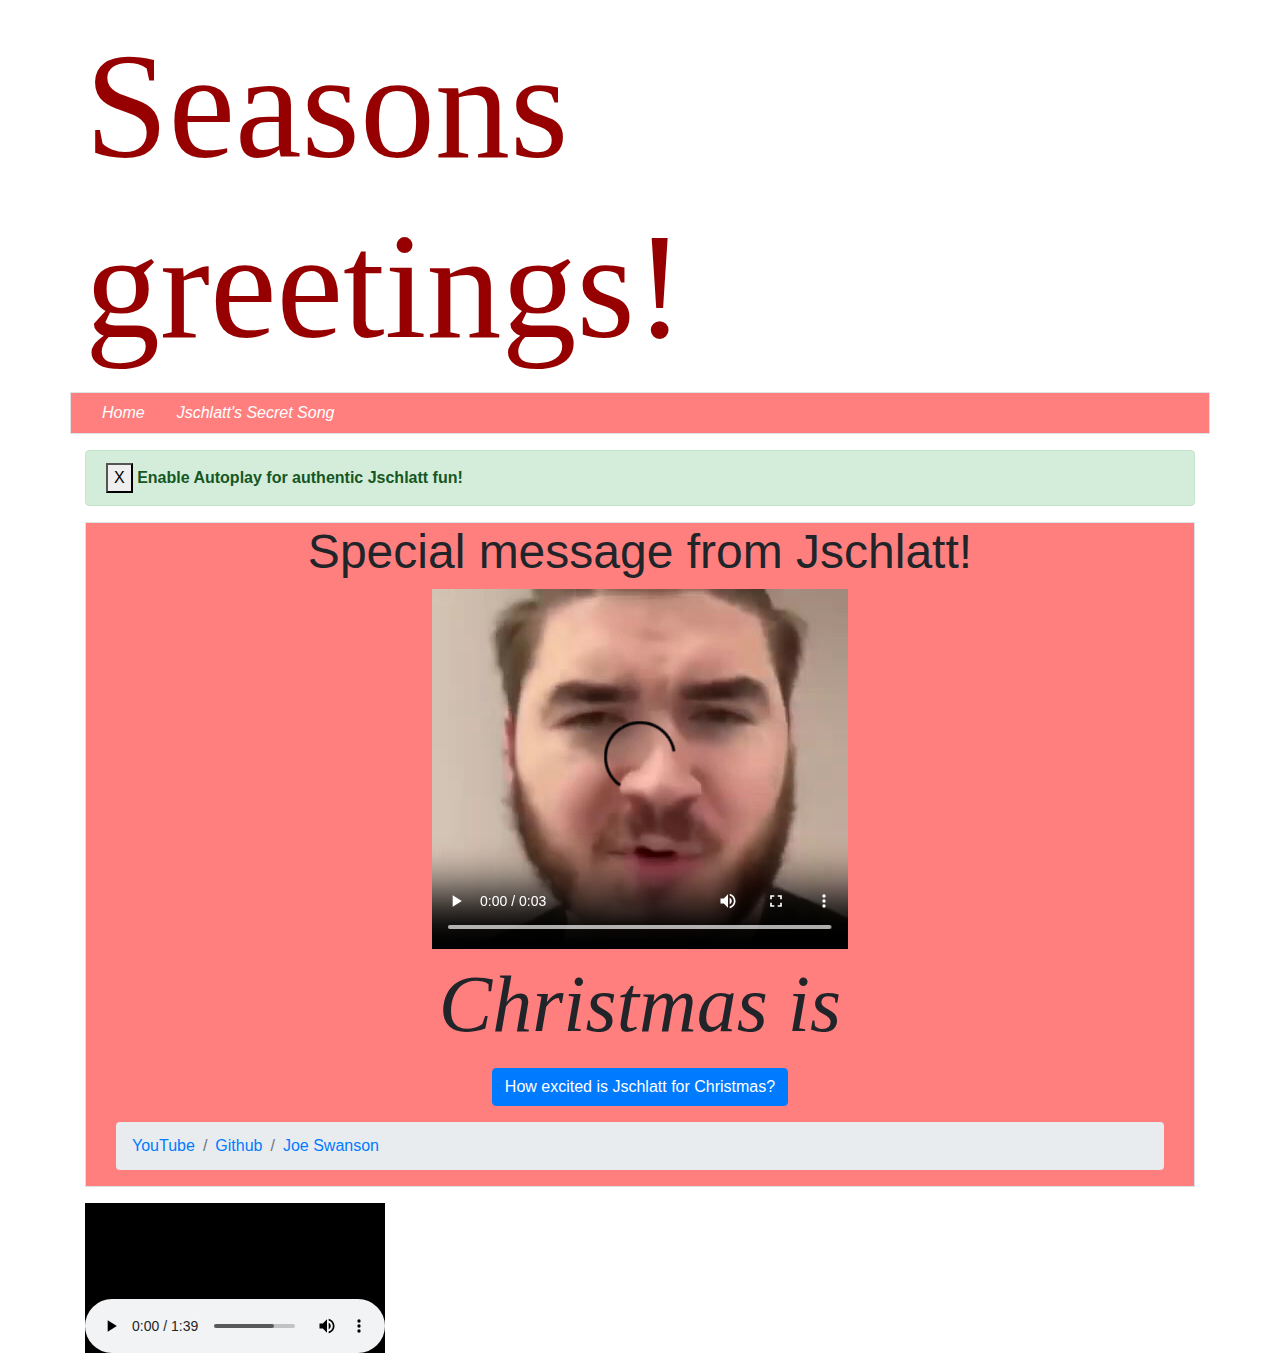
==== Jschlattsite/index.htm @ 6ea66b83 "Rename index.htm to Jschlattsite/index.htm" ====
<!doctype html>
<html lang="en">
  <head>
    <title>❄️🎄Celebrate!🎄❄️</title>
    <link rel="icon" type="image/x-icon" href="/images/favicon2.ico">
    <!-- Required meta tags -->
    <meta charset="utf-8">
    <meta name="viewport" content="width=device-width, initial-scale=1, shrink-to-fit=no">

    <!-- Bootstrap CSS -->
    <link rel="stylesheet" href="https://stackpath.bootstrapcdn.com/bootstrap/4.3.1/css/bootstrap.min.css" integrity="sha384-ggOyR0iXCbMQv3Xipma34MD+dH/1fQ784/j6cY/iJTQUOhcWr7x9JvoRxT2MZw1T" crossorigin="anonymous">
    <link rel="stylesheet" href="styles.css">
  </head>
  <body>
      
    <!-- Optional JavaScript -->
    <!-- jQuery first, then Popper.js, then Bootstrap JS -->
    <script src="https://code.jquery.com/jquery-3.3.1.slim.min.js" integrity="sha384-q8i/X+965DzO0rT7abK41JStQIAqVgRVzpbzo5smXKp4YfRvH+8abtTE1Pi6jizo" crossorigin="anonymous"></script>
    <script src="https://cdnjs.cloudflare.com/ajax/libs/popper.js/1.14.7/umd/popper.min.js" integrity="sha384-UO2eT0CpHqdSJQ6hJty5KVphtPhzWj9WO1clHTMGa3JDZwrnQq4sF86dIHNDz0W1" crossorigin="anonymous"></script>
    <script src="https://stackpath.bootstrapcdn.com/bootstrap/4.3.1/js/bootstrap.min.js" integrity="sha384-JjSmVgyd0p3pXB1rRibZUAYoIIy6OrQ6VrjIEaFf/nJGzIxFDsf4x0xIM+B07jRM" crossorigin="anonymous"></script>

   

    <div class="container my-3">
        <h1 style="font-family:Brush Script MT; font-size:150px; color:rgb(150, 0, 0)">Seasons greetings!</h1>
    </div>

    <div style="background-color:rgba(255, 0, 0, 0.5)" align="center" class="container border my-3">
        <ul class="nav">
            <li class="nav-item">
                <a class="nav-link" style="color:white; font-style:oblique" href="/index.htm">Home</a>
            </li>
            <li class="nav-item">
                <a class="nav-link" style="color:white; font-style:oblique" href="/numanuma.htm">Jschlatt's Secret Song</a>
            </li>
        </ul>
    </div>

    <div class="container">
        <div class="alert alert-success alert-dismissible fade show">
            <button type="button" class="btn-close" data-dismiss="alert">X</button>
            <strong>Enable Autoplay for authentic Jschlatt fun!</strong>
        </div>
       </div>

   <div class="container">
    <div style="background-color:rgba(255, 0, 0, 0.5)" align="center" class="border">
        <h1 style="font-size:300%;">Special message from Jschlatt!</h1>
        <video width="416" height="360" controls>
            <source src="/images/jschlattfans.mp4" type="video/mp4">
            <source src="/images/jschlattfans.ogg" type="video/ogg">
        </video>
        <h1 style="text-align:center; font-size:500%; font-family:'Times New Roman'; font-style:oblique;">Christmas is <span id="demo"></span></h1>

        <div class="container mt-3">
            <button type="button" class="btn btn-primary" data-toggle="collapse" data-target="#colp">How excited is Jschlatt for Christmas?</button>
            <div id="colp" class="collapse" style="color:white"><span><hr></span>
                SOO VERY MUCH because it is such a great time to be celebrating so much holiday fun with you and your FRIENDS pretty much
            </div>

        <div class="container mt-3">
            <ul class="breadcrumb">
                <li class="breadcrumb-item"><a href="https://www.youtube.com/channel/UC52MVvC-Ch-N6uePPzHP8Wg" target="_blank">YouTube</a></li>
                <li class="breadcrumb-item"><a href="https://github.com/doofst2020" target="_blank">Github</a></li>
                <li class="breadcrumb-item"><a href="https://discord.gg/swanson" target="_blank">Joe Swanson</a></li>
            </ul>
           </div>

           
        </div>
     

    </div>
   </div>

   <script>
    // Set the date we're counting down to
    var countDownDate = new Date("Dec 25, 2023 00:00:00").getTime();
    
    // Update the count down every 1 second
    var x = setInterval(function() {
    
      // Get today's date and time
      var now = new Date().getTime();
        
      // Find the distance between now and the count down date
      var distance = countDownDate - now;
        
      // Time calculations for days
      var days = Math.floor(distance / (1000 * 60 * 60 * 24));
        
      // Output the result in an element with id="demo"
      document.getElementById("demo").innerHTML = days+1 + " days away!";
        
      // If the count down is over, write some text 
      if (distance < 0) {
        clearInterval(x);
        document.getElementById("demo").innerHTML = "today!";
      }
    }, 1000);
    </script>
  

    
        <div class="container mt-3">
    <!-- <audio src="/images/coolcoolmountain.ogg" autoplay loop></audio> -->
            <embed src="/images/coolcoolmountain.ogg" loop="true" autostart="true">
        </div>

  </body>
</html>
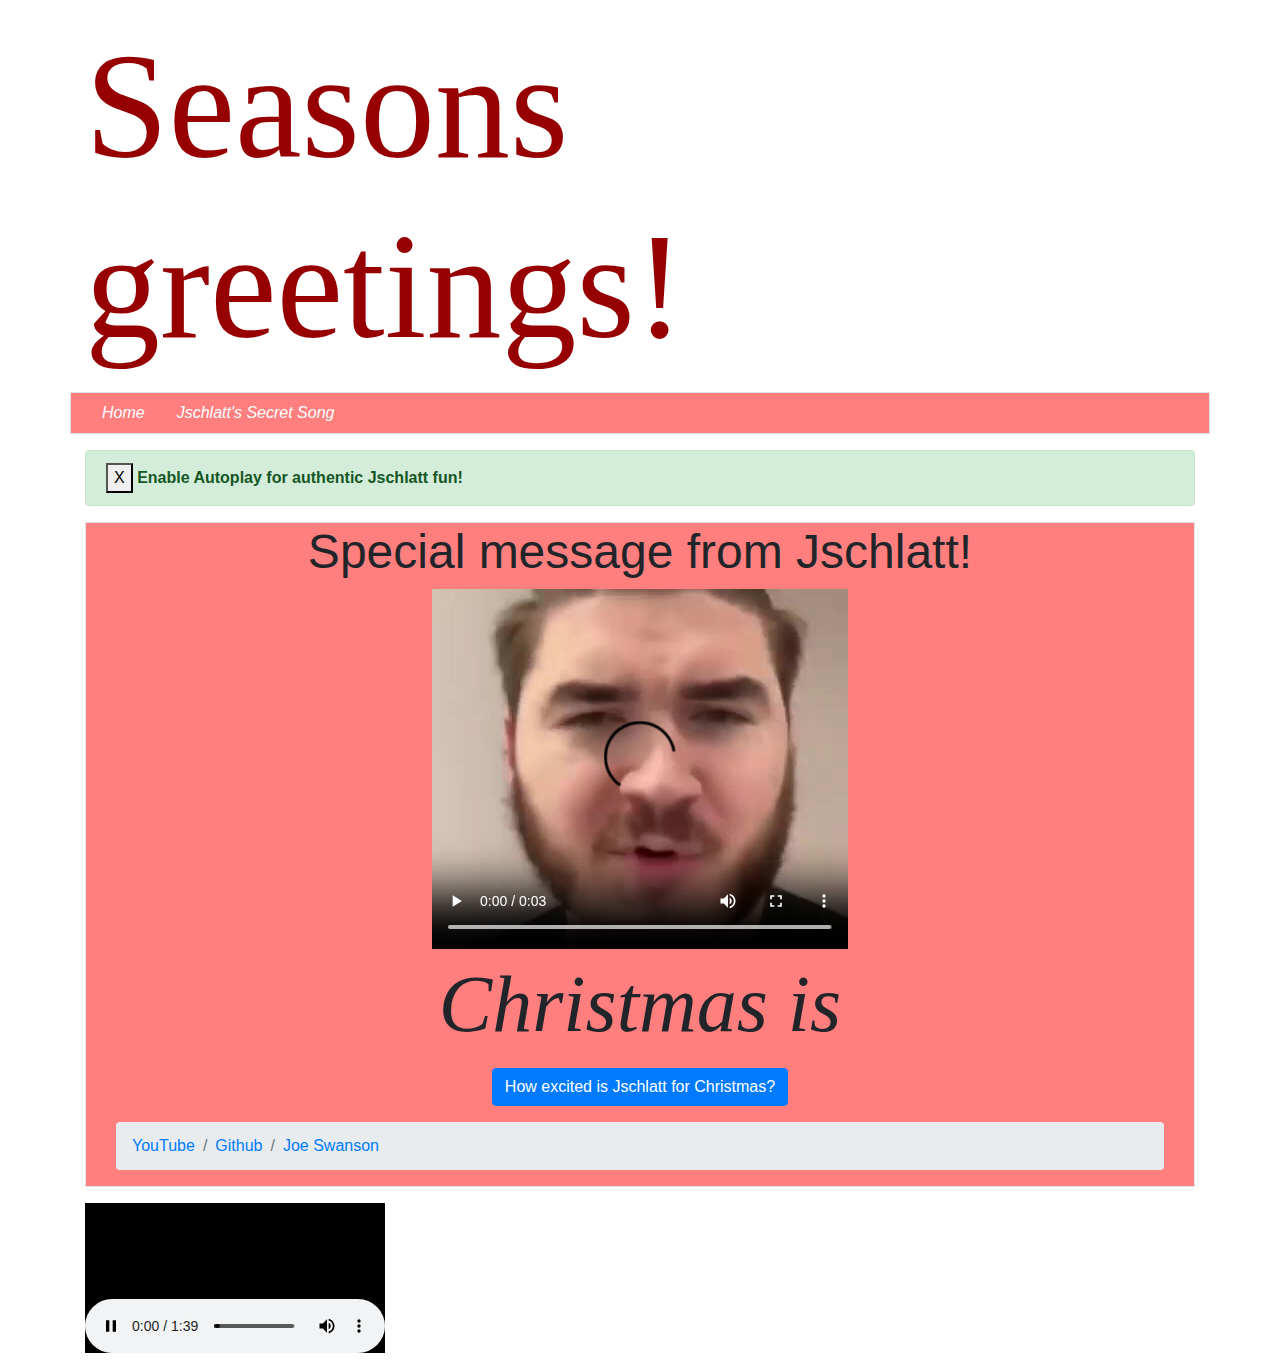
==== commit 6dbcaa3b: "Update index.htm" ====
--- a/Jschlattsite/index.htm
+++ b/Jschlattsite/index.htm
@@ -28,10 +28,10 @@
     <div style="background-color:rgba(255, 0, 0, 0.5)" align="center" class="container border my-3">
         <ul class="nav">
             <li class="nav-item">
-                <a class="nav-link" style="color:white; font-style:oblique" href="/index.htm">Home</a>
+                <a class="nav-link" style="color:white; font-style:oblique" href="/Jschlattsite/index.htm">Home</a>
             </li>
             <li class="nav-item">
-                <a class="nav-link" style="color:white; font-style:oblique" href="/numanuma.htm">Jschlatt's Secret Song</a>
+                <a class="nav-link" style="color:white; font-style:oblique" href="/Jschlattsite/numanuma.htm">Jschlatt's Secret Song</a>
             </li>
         </ul>
     </div>
